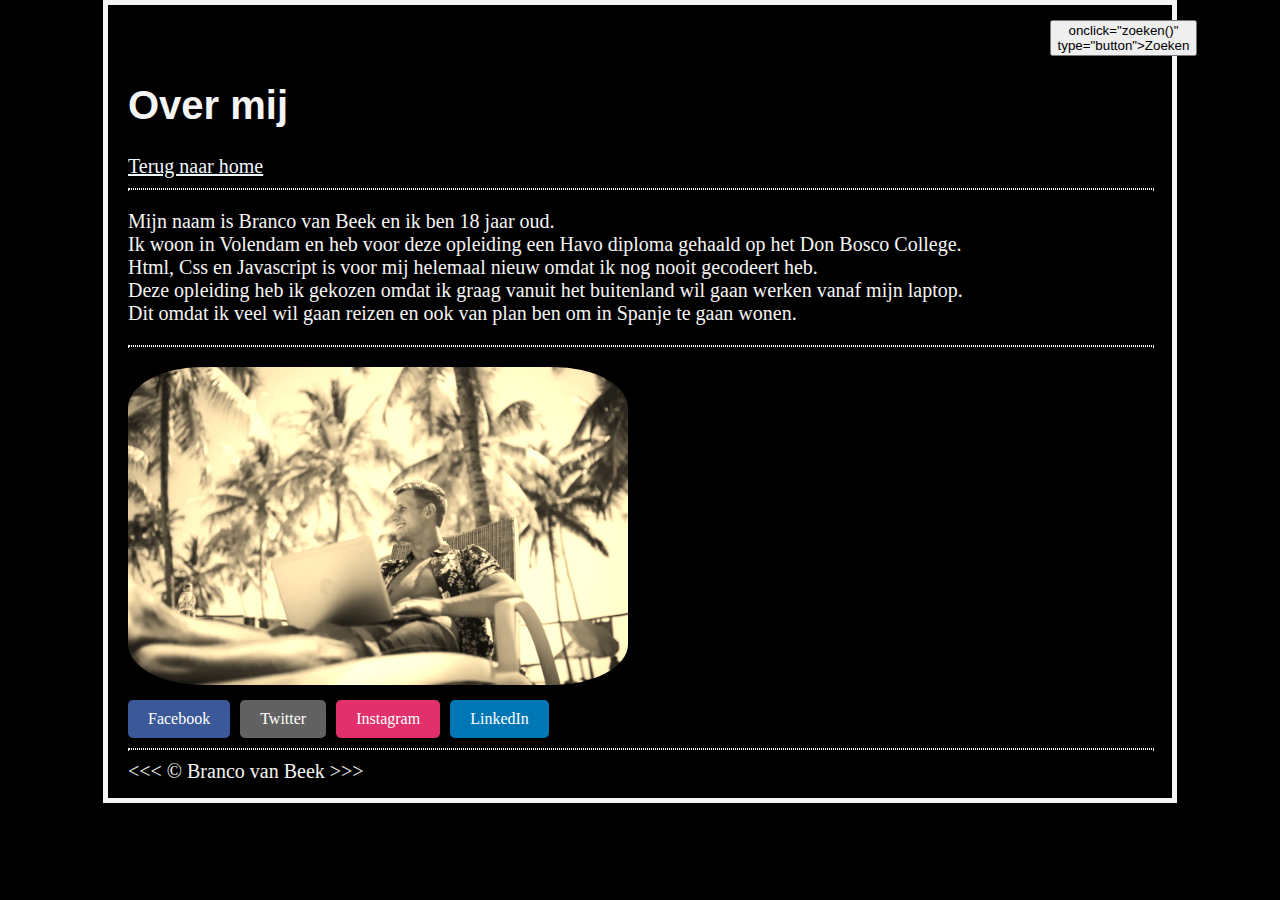
==== pagina2.html @ 589f9a0e "nieuwe versie 4 sept" ====
<!DOCTYPE html>
<html lang="nl">
<head>
    <meta charset="UTF-8">
    <meta name="viewport" content="width=device-width, initial-scale=1.0">
    <title>Visitekaartje</title>
    <link rel="stylesheet" href="main.css">

</head>

<body>
    
    <button> onclick="zoeken()" type="button">Zoeken</button>

    <h1>Over mij</h1> 
    <a href="index.html">Terug naar home</a>

    <hr>

    <p>Mijn naam is Branco van Beek en ik ben 18 jaar oud.
        <br>Ik woon in Volendam en heb voor deze opleiding een Havo diploma gehaald op het Don Bosco College.
        <br>Html, Css en Javascript is voor mij helemaal nieuw omdat ik nog nooit gecodeert heb.
        <br>Deze opleiding heb ik gekozen omdat ik graag vanuit het buitenland wil gaan werken vanaf mijn laptop.
        <br>Dit omdat ik veel wil gaan reizen en ook van plan ben om in Spanje te gaan wonen.
    </p>

    

    

    <hr>

    <img class="digitalnomad" src="IMG/digital-nomad-working-under-palm-trees-1 copy.png">

       

    <div class="social-buttons">
        <a href="https://www.facebook.com" class="social-button facebook" target="_blank" rel="noopener noreferrer">
            Facebook
        </a>
        <a href="https://www.twitter.com" class="social-button twitter" target="_blank" rel="noopener noreferrer">
            Twitter
        </a>
        <a href="https://www.instagram.com" class="social-button instagram" target="_blank" rel="noopener noreferrer">
            Instagram
        </a>
        <a href="https://www.linkedin.com" class="social-button linkedin" target="_blank" rel="noopener noreferrer">
            LinkedIn
        </a>
    </div>
    
    <hr>

   &lt;&lt;&lt; &copy; Branco van Beek &gt;&gt;&gt;
   
</body>

</html>

<script src="script.js"></script>
---- main.css ----
/* 4 september 2024*/

html {
    font-size: 20px;
    font-family:Georgia, 'Times New Roman', Times, serif;
}

h1, h2, h3 {
    font-family: Arial, Helvetica, sans-serif;
}

body {
    border: 5px solid whitesmoke;
    margin: 0 auto; 
    padding: 15px 20px;
    max-width: 80%;
    background-color: black;
    color: whitesmoke;
}

hr {
    border: 1px dotted rgb(255, 255, 255);
    width: 100%;

}

.social-buttons {
    display: flex;
    gap: 10px;
}

.social-button {
    text-decoration: none;
    padding: 10px 20px;
    color: white;
    border-radius: 5px;
    font-size: 16px;
    transition: background-color 0.3s ease;
}

.facebook {
    background-color: #3b5998;
}

.twitter {
    background-color: #616161;
}

.instagram {
    background-color: #e1306c;
}

.linkedin {
    background-color: #0077b5;
}

.social-button:hover {
    opacity: 0.8;
}

.profilepic {
    box-shadow: 10px 5px 5px rgb(255, 255, 255);
    width: 150px;
    filter: saturate(200%);
    border-radius: 10%;
    
}

ul {
    list-style-type:"\1F608";

}

button {
    margin-left: 90%;
   
}

a {
    color: aliceblue;

}

.volgende:hover {
    color: rgb(132, 33, 208);
    opacity: 0.8;

}

.digitalnomad {
   border-radius: 15%;
   padding-bottom: 10px;
   padding-top: 10px;
   width: 500px;
   filter:sepia(150%)

}

.button {
    width: 100px;
    height: 20px;
    background-color: rgb(255, 255, 255);
    border: 10px black;
    font-family: 'Times New Roman', Times, serif;
    font-size: 15px;
    cursor: pointer;
}
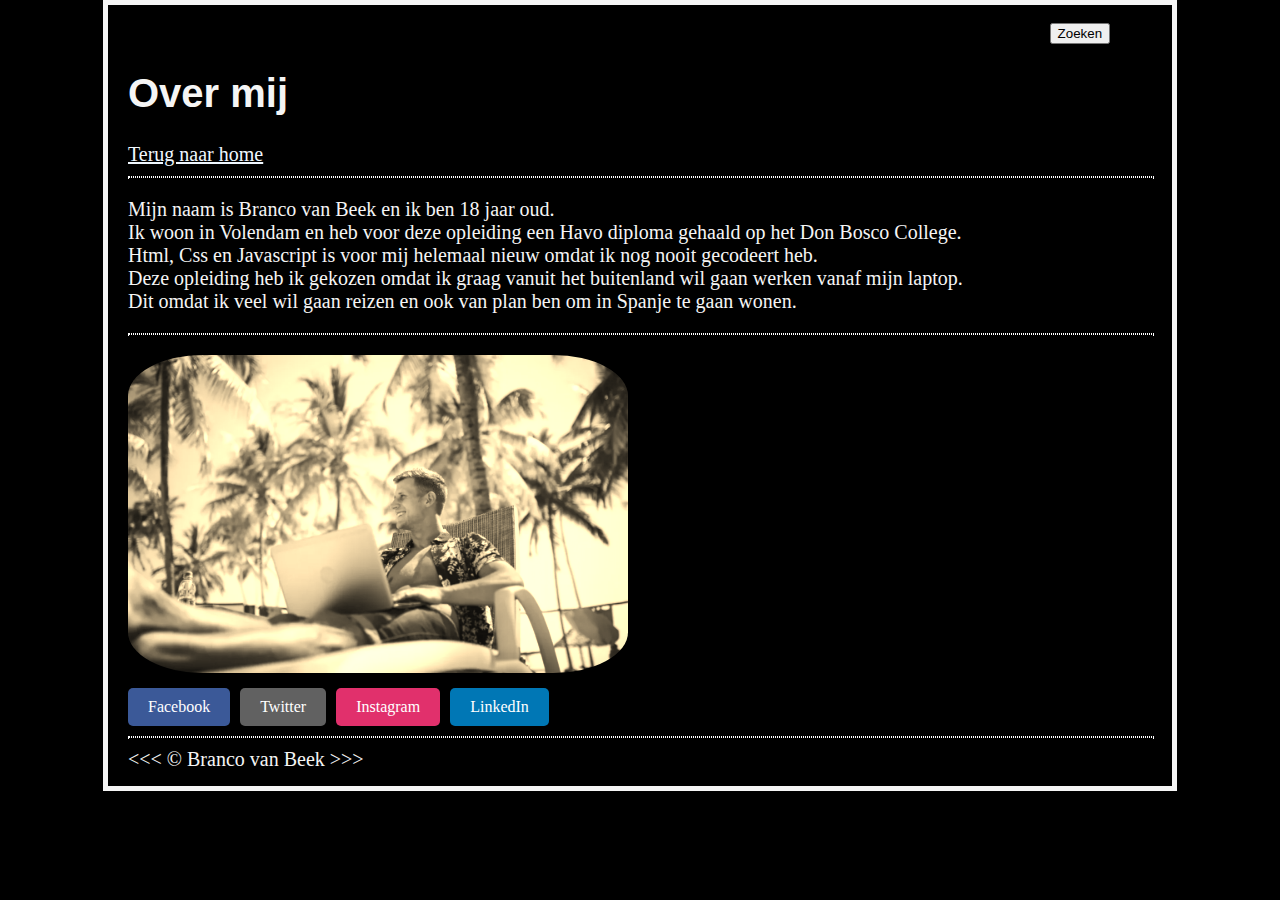
==== commit 53ec7854: "6 sept" ====
--- a/pagina2.html
+++ b/pagina2.html
@@ -10,7 +10,7 @@
 
 <body>
     
-    <button> onclick="zoeken()" type="button">Zoeken</button>
+    <button onclick="zoeken()" type="button">Zoeken</button>
 
     <h1>Over mij</h1> 
     <a href="index.html">Terug naar home</a>
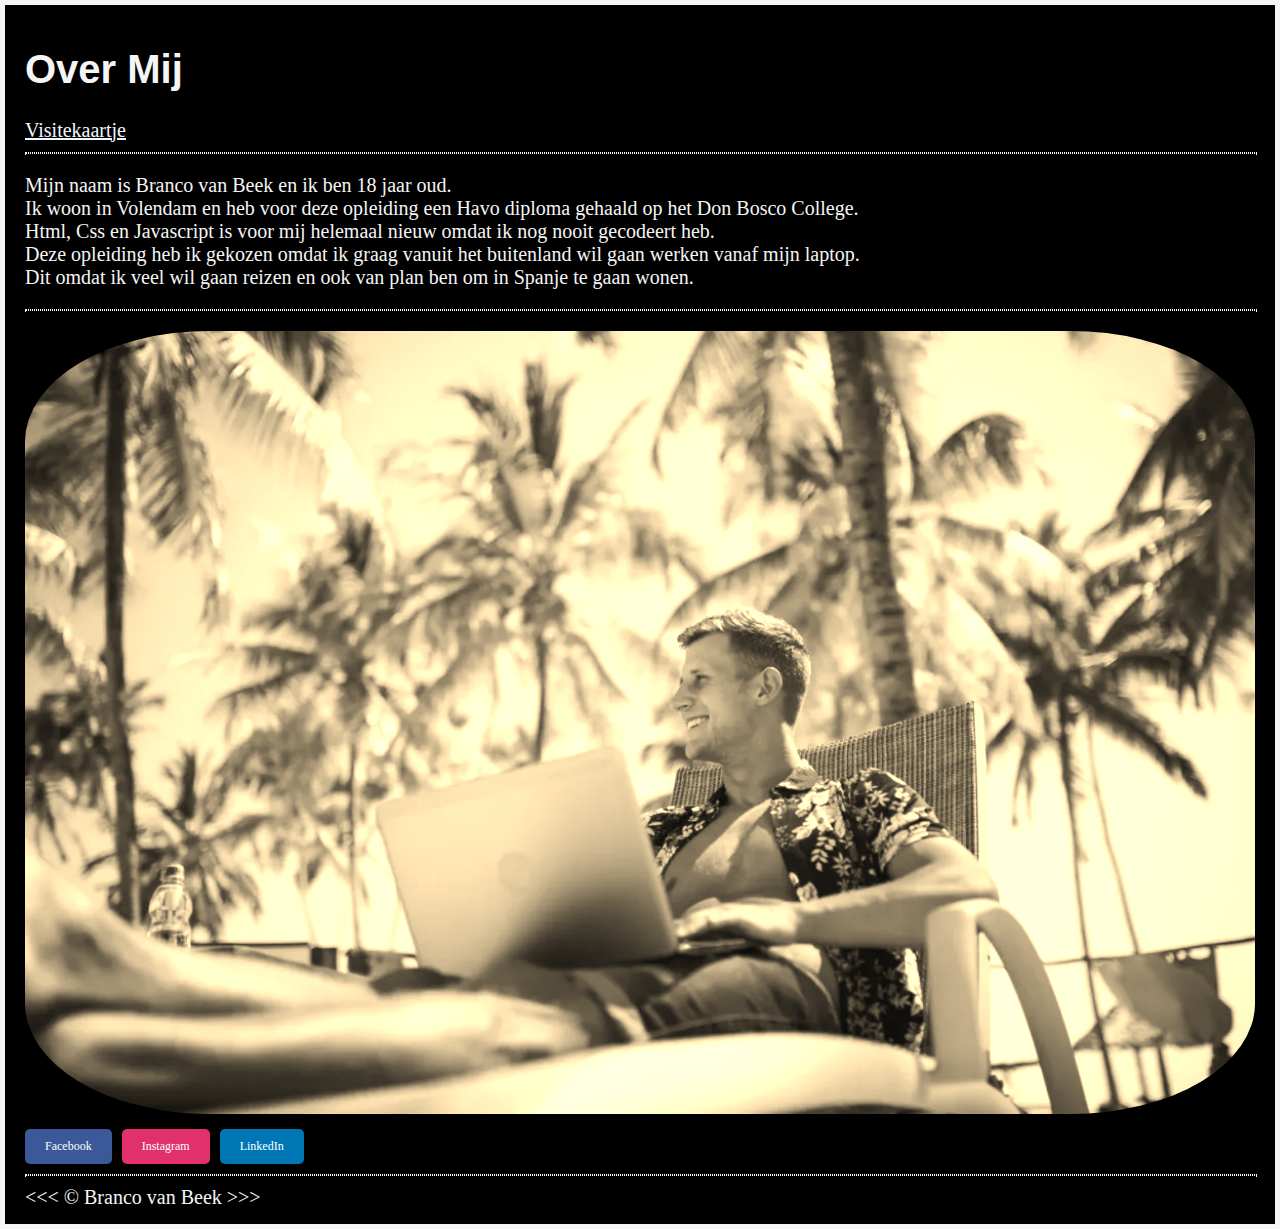
==== commit d44d40b0: "19sept" ====
--- a/pagina2.html
+++ b/pagina2.html
@@ -9,11 +9,9 @@
 </head>
 
 <body>
-    
-    <button onclick="zoeken()" type="button">Zoeken</button>
 
-    <h1>Over mij</h1> 
-    <a href="index.html">Terug naar home</a>
+    <h1>Over Mij</h1> 
+    <a href="index.html">Visitekaartje</a>
 
     <hr>
 
@@ -35,11 +33,8 @@
        
 
     <div class="social-buttons">
-        <a href="https://www.facebook.com" class="social-button facebook" target="_blank" rel="noopener noreferrer">
+        <a href="https://www.facebook.com › brancovanbeek" class="social-button facebook" target="_blank" rel="noopener noreferrer">
             Facebook
-        </a>
-        <a href="https://www.twitter.com" class="social-button twitter" target="_blank" rel="noopener noreferrer">
-            Twitter
         </a>
         <a href="https://www.instagram.com" class="social-button instagram" target="_blank" rel="noopener noreferrer">
             Instagram
--- a/main.css
+++ b/main.css
@@ -4,6 +4,7 @@
 html {
     font-size: 20px;
     font-family:Georgia, 'Times New Roman', Times, serif;
+    height: 100dvh;
 }
 
 h1, h2, h3 {
@@ -12,9 +13,9 @@
 
 body {
     border: 5px solid whitesmoke;
-    margin: 0 auto; 
+    margin: 0; 
     padding: 15px 20px;
-    max-width: 80%;
+    max-width: 100%;
     background-color: black;
     color: whitesmoke;
 }
@@ -28,6 +29,7 @@
 .social-buttons {
     display: flex;
     gap: 10px;
+
 }
 
 .social-button {
@@ -35,16 +37,12 @@
     padding: 10px 20px;
     color: white;
     border-radius: 5px;
-    font-size: 16px;
+    font-size: 12px;
     transition: background-color 0.3s ease;
 }
 
 .facebook {
     background-color: #3b5998;
-}
-
-.twitter {
-    background-color: #616161;
 }
 
 .instagram {
@@ -62,13 +60,13 @@
 .profilepic {
     box-shadow: 10px 5px 5px rgb(255, 255, 255);
     width: 150px;
-    filter: saturate(200%);
     border-radius: 10%;
+    filter: contrast(120%);
     
 }
 
 ul {
-    list-style-type:"\1F608";
+    list-style-type: circle;
 
 }
 
@@ -92,8 +90,9 @@
    border-radius: 15%;
    padding-bottom: 10px;
    padding-top: 10px;
-   width: 500px;
-   filter:sepia(150%)
+   width: 100%;
+   filter:sepia(150%);
+   object-fit: cover;
 
 }
 
